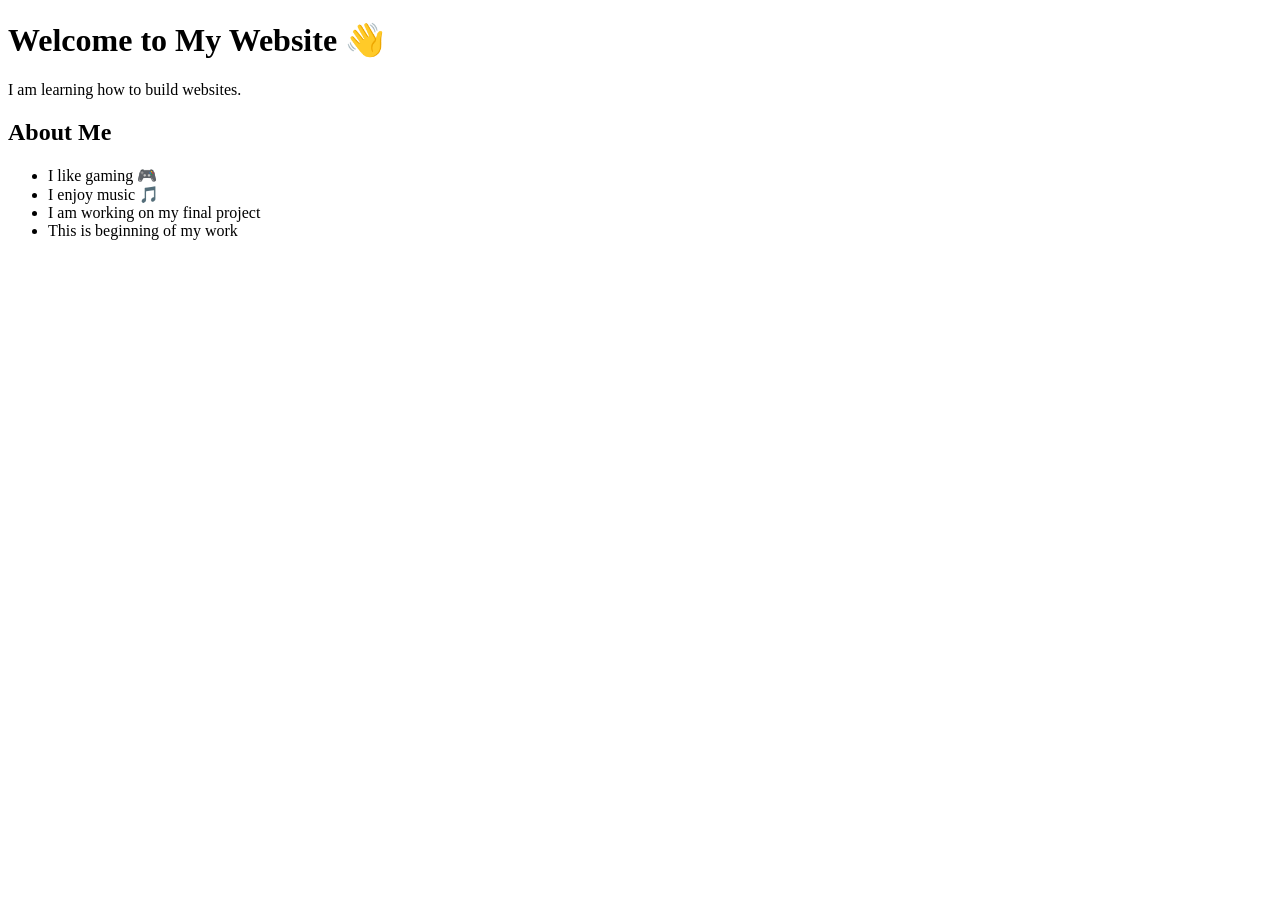
==== index.html @ 3088b042 "Update index.html" ====
<!DOCTYPE html>
<html lang="en">
<head>
    <meta charset="UTF-8">
    <meta name="viewport" content="width=device-width, initial-scale=1.0">
    <title>First Website</title>
</head>
<body>
    <h1>Welcome to My Website 👋</h1>

    <p>I am learning how to build websites.</p>

    <h2>About Me</h2>
    <ul>
        <li>I like gaming 🎮</li>
        <li>I enjoy music 🎵</li>
        <li>I am working on my final project</li>
        <li>This is beginning of my work</li>

</body>
</html>
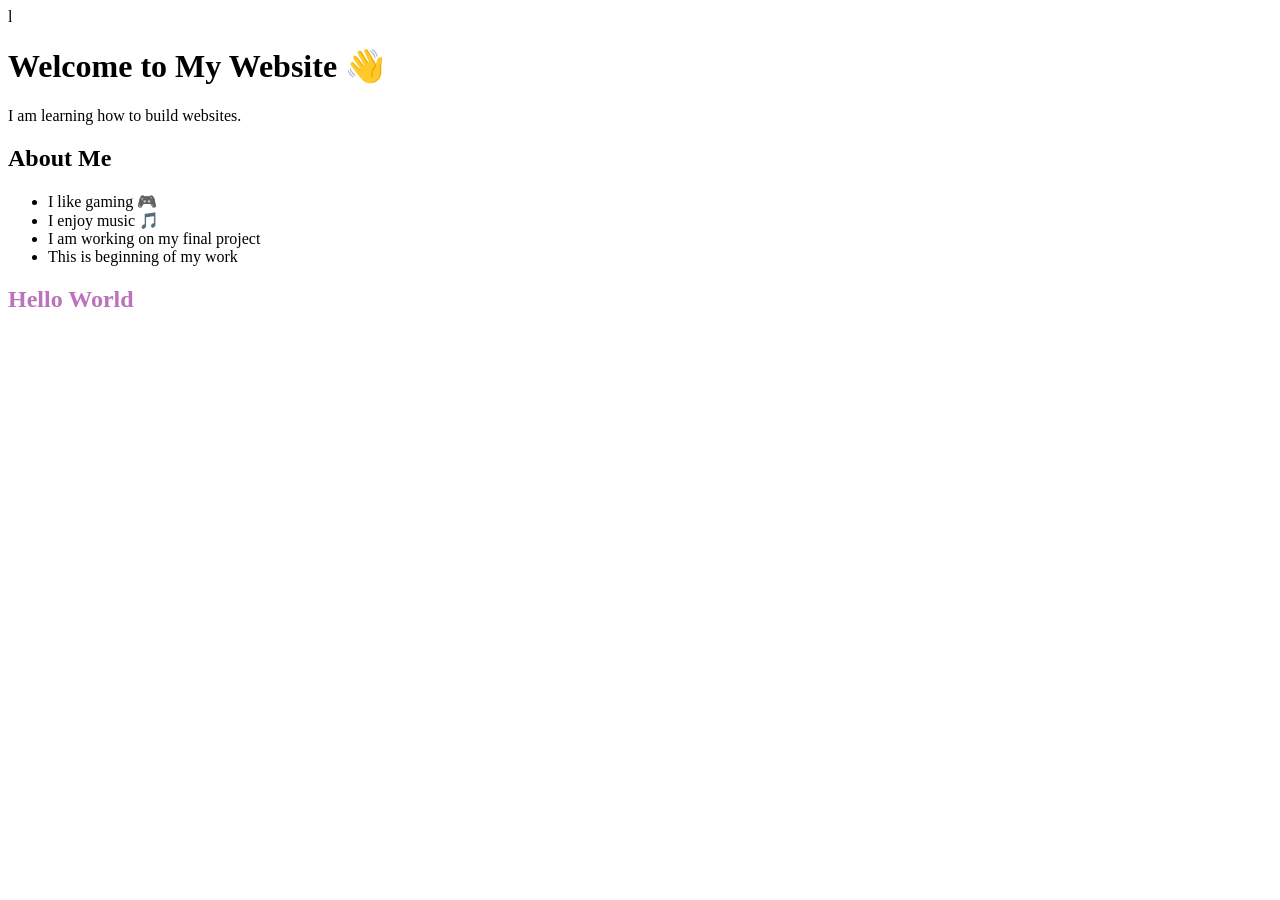
==== commit d459d16d: "Update index.html" ====
--- a/index.html
+++ b/index.html
@@ -1,4 +1,4 @@
-<!DOCTYPE html>
+l<!DOCTYPE html>
 <html lang="en">
 <head>
     <meta charset="UTF-8">
@@ -16,6 +16,9 @@
         <li>I enjoy music 🎵</li>
         <li>I am working on my final project</li>
         <li>This is beginning of my work</li>
+    </ul>
+
+    <h2 style=" color: rgb(188, 115, 188);">Hello World</h2>
 
 </body>
 </html>
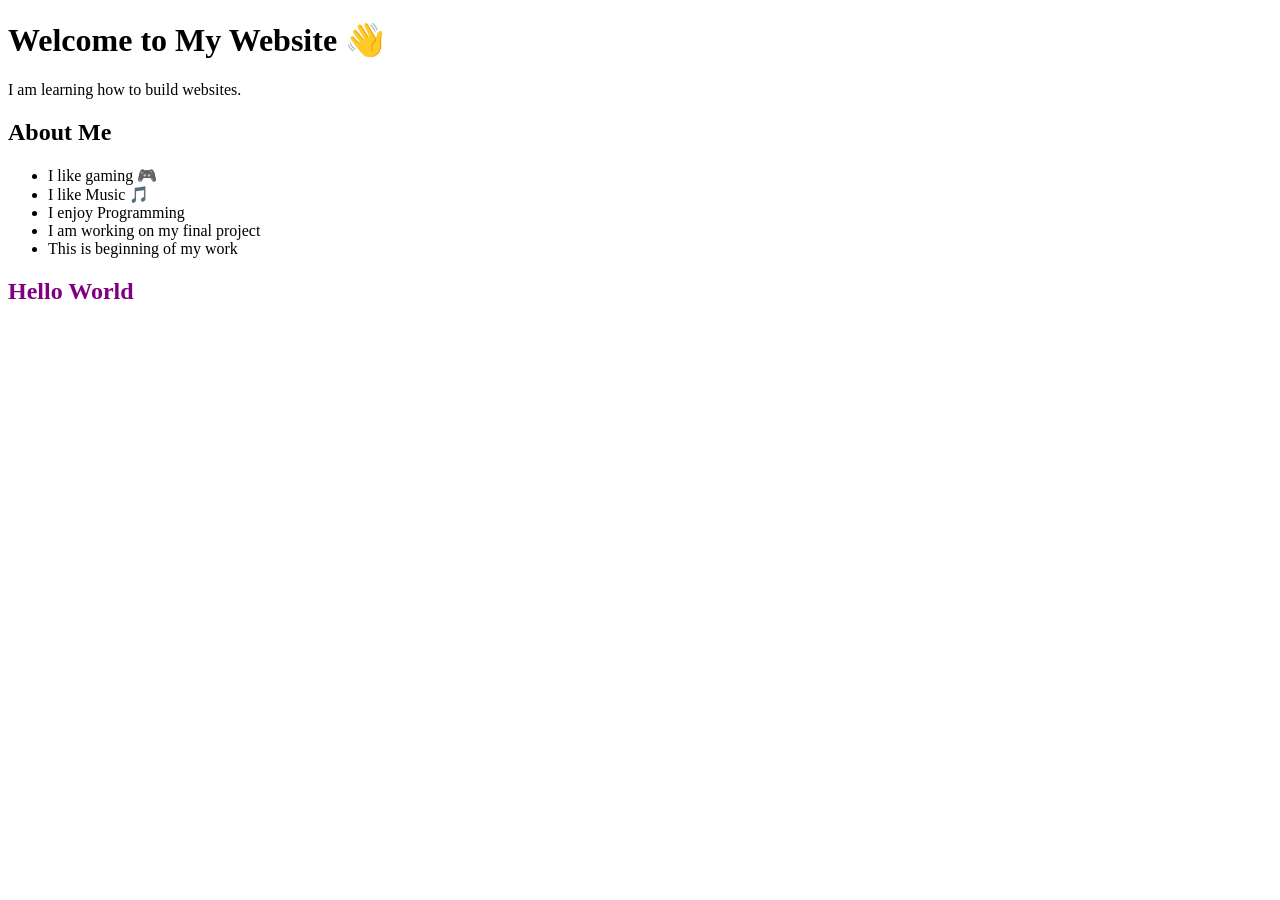
==== commit 9c4fadec: "Update index.html" ====
--- a/index.html
+++ b/index.html
@@ -1,4 +1,4 @@
-l<!DOCTYPE html>
+<!DOCTYPE html>
 <html lang="en">
 <head>
     <meta charset="UTF-8">
@@ -13,12 +13,13 @@
     <h2>About Me</h2>
     <ul>
         <li>I like gaming 🎮</li>
-        <li>I enjoy music 🎵</li>
+        <li>I like Music 🎵</li>
+        <li>I enjoy Programming</li>
         <li>I am working on my final project</li>
         <li>This is beginning of my work</li>
     </ul>
 
-    <h2 style=" color: rgb(188, 115, 188);">Hello World</h2>
+    <h2 style="color: purple;">Hello World</h2>
 
 </body>
 </html>
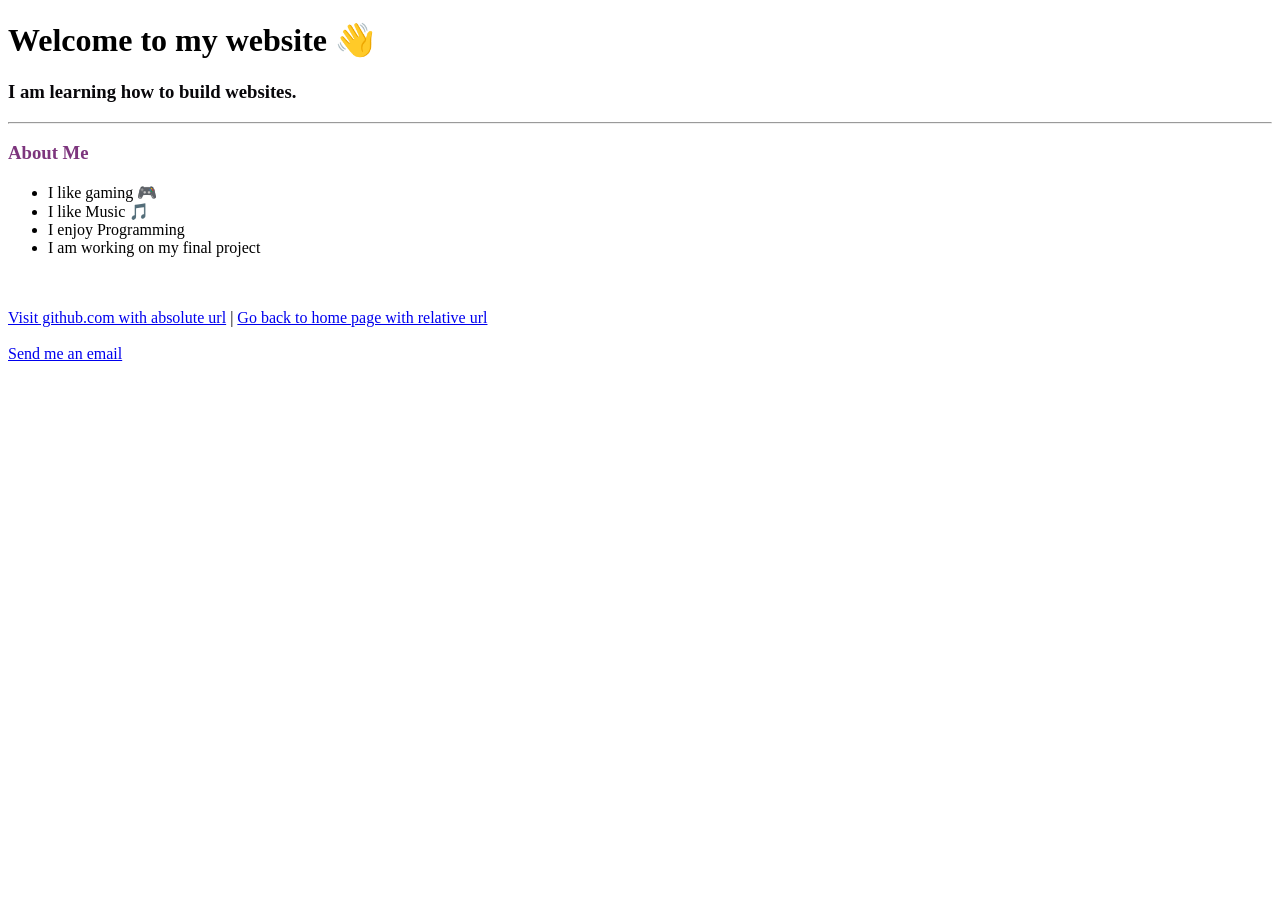
==== commit 589b6930: "Update index.html" ====
--- a/index.html
+++ b/index.html
@@ -3,23 +3,33 @@
 <head>
     <meta charset="UTF-8">
     <meta name="viewport" content="width=device-width, initial-scale=1.0">
-    <title>First Website</title>
+    <title>My First Website</title>
+
 </head>
 <body>
-    <h1>Welcome to My Website 👋</h1>
+    <h1>Welcome to my website 👋</h1>
 
-    <p>I am learning how to build websites.</p>
+    <h3 style="color: rgb(8, 7, 10);"> I am learning how to build websites.</h3>
 
-    <h2>About Me</h2>
+    <hr>
+
+    <h3 style="color: rgb(125, 53, 125);">About Me</h3>
     <ul>
         <li>I like gaming 🎮</li>
         <li>I like Music 🎵</li>
         <li>I enjoy Programming</li>
         <li>I am working on my final project</li>
-        <li>This is beginning of my work</li>
     </ul>
 
-    <h2 style="color: purple;">Hello World</h2>
+    <br><br>
+
+    <a href="https://www.github.com" target="_blank"> Visit github.com with absolute url</a> 
+    |
+    <a href="index.html">Go back to home page with relative url</a>
+
+    <br><br>
+    
+    <a href="mailto:Maryam.Aslani@stud.leuphana.de" >Send me an email</a>
 
 </body>
 </html>
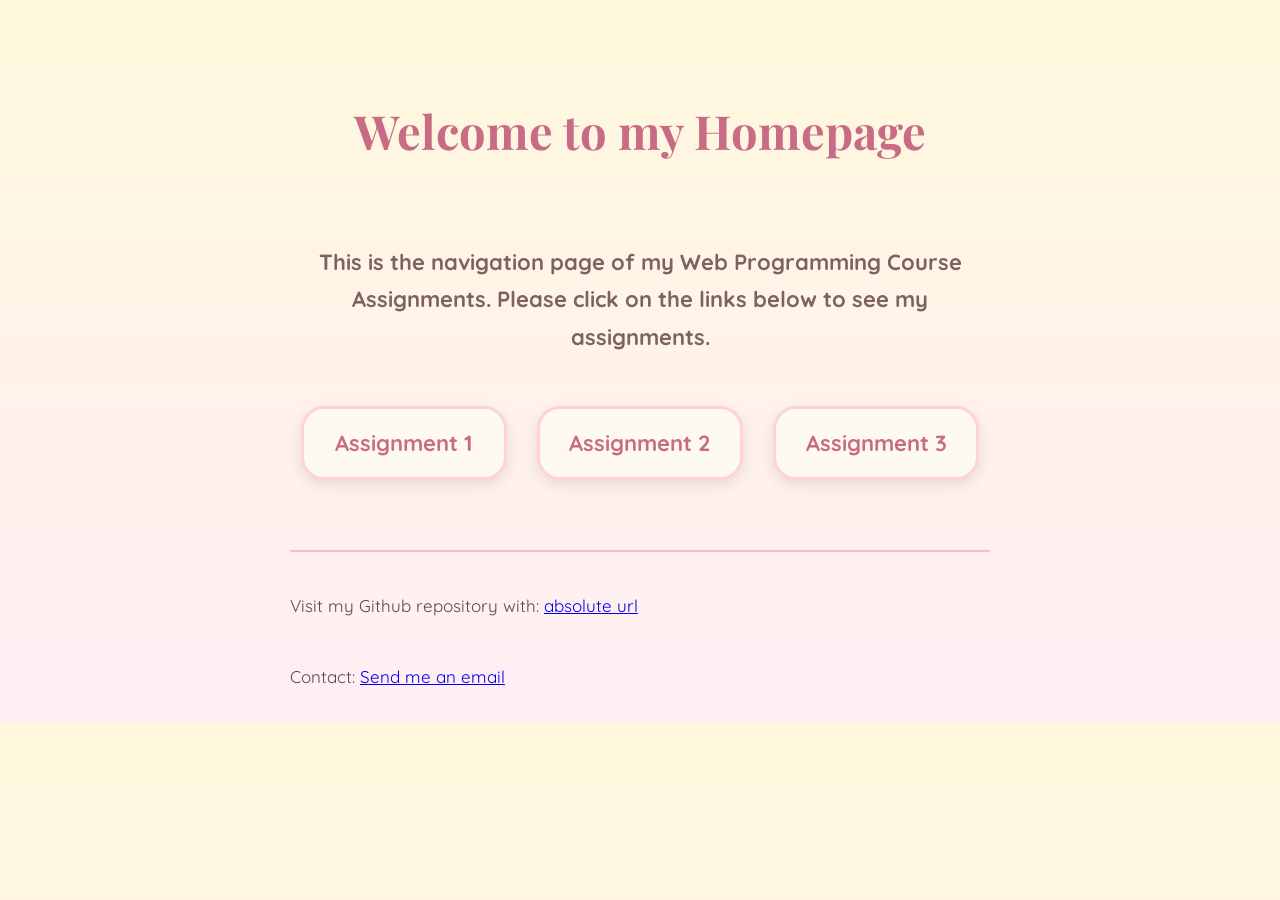
==== commit 27d13a45: "Added Homepage and assignment pages" ====
--- a/index.html
+++ b/index.html
@@ -1,35 +1,48 @@
-<!DOCTYPE html>
-<html lang="en">
-<head>
-    <meta charset="UTF-8">
-    <meta name="viewport" content="width=device-width, initial-scale=1.0">
-    <title>My First Website</title>
-
-</head>
-<body>
-    <h1>Welcome to my website 👋</h1>
-
-    <h3 style="color: rgb(8, 7, 10);"> I am learning how to build websites.</h3>
-
-    <hr>
-
-    <h3 style="color: rgb(125, 53, 125);">About Me</h3>
-    <ul>
-        <li>I like gaming 🎮</li>
-        <li>I like Music 🎵</li>
-        <li>I enjoy Programming</li>
-        <li>I am working on my final project</li>
-    </ul>
-
-    <br><br>
-
-    <a href="https://www.github.com" target="_blank"> Visit github.com with absolute url</a> 
-    |
-    <a href="index.html">Go back to home page with relative url</a>
-
-    <br><br>
-    
-    <a href="mailto:Maryam.Aslani@stud.leuphana.de" >Send me an email</a>
-
-</body>
-</html>
+<!DOCTYPE html>
+<html lang="en">
+<head>
+    <meta charset="UTF-8">
+    <meta name="viewport" content="width=device-width, initial-scale=1.0">
+    <title>Homepage</title>
+    <link href="style.css" rel="stylesheet">
+    <link rel="preconnect" href="https://fonts.googleapis.com">
+    <link rel="preconnect" href="https://fonts.gstatic.com" crossorigin>
+
+    <link href="https://fonts.googleapis.com/css2?family=Playfair+Display:wght@500&family=Quicksand:wght@300;400;500&display=swap" rel="stylesheet">
+
+</head>
+<body>
+    <br><br>
+    <h2>Welcome to my Homepage </h2>
+    <br>
+    <h3>This is the navigation page of my Web Programming Course Assignments. Please click on the links below to see my assignments.</h3>
+    <div class="assignments">
+        <div class="card">
+            <a href="Assignment1/index.html">
+        Assignment 1
+    </a>
+</div>
+    <div class="card">
+        <a href="Assignment2/index.html">
+        Assignment 2
+    </a>
+</div>
+    <div class="card">
+        <a href="Assignment3/index.html">
+        Assignment 3
+    </a>
+</div>
+    </div>
+
+<hr>
+
+<br>
+    
+<p> Visit my Github repository with: <a href="https://github.com/Stalwartql/WebProgramming.git" target="_blank"> absolute url</a> </p>
+
+<br>
+
+<p> Contact: <a href="mailto:Maryam.Aslani@stud.leuphana.de"> Send me an email</a> </p> 
+
+</body>
+</html>
--- a/style.css
+++ b/style.css
@@ -0,0 +1,111 @@
+body{
+    background: linear-gradient(to bottom, #fff8dc, #ffeef5);
+
+    font-family: 'Quicksand', sans-serif;
+
+    color:#5a4a4a;
+
+    max-width:700px;
+
+    margin:auto;
+
+    padding:20px;
+}
+
+h2{
+    font-family:'Playfair Display', serif;
+
+    text-align:center;
+
+    color:#c86b85;
+
+    font-size:47px;
+
+    margin-bottom:40px;
+}
+
+
+h3{
+    text-align:center;
+
+    line-height:1.7;
+
+    font-size:22px;
+
+    color:#7d6262;
+}
+
+
+.assignments{
+
+    display:flex;
+
+    justify-content:center;
+
+    gap:30px;
+
+    margin-top:50px;
+
+    margin-bottom:70px;
+
+}
+
+
+.card{
+
+    background-color:#fffaf0;
+
+    width:160px;
+
+    padding:20px;
+
+    border:3px solid #ffd1dc;
+
+    border-radius:23px;
+
+    text-align:center;
+
+    box-shadow:0px 5px 15px rgba(0,0,0,0.1);
+
+    transition:0.3s;
+}
+
+
+.card:hover{
+
+    transform:translateY(-8px);
+
+    background-color:#fff0f7;
+
+}
+
+
+.card a{
+
+    text-decoration:none;
+
+    font-size:22px;
+
+    font-weight:bold;
+
+    color:#c86b85;
+
+}
+
+
+p{
+
+    font-size:17px;
+
+    line-height:1;
+
+}
+
+
+hr{
+
+    border:none;
+
+    border-top:2px solid #f4c2c2;
+
+}
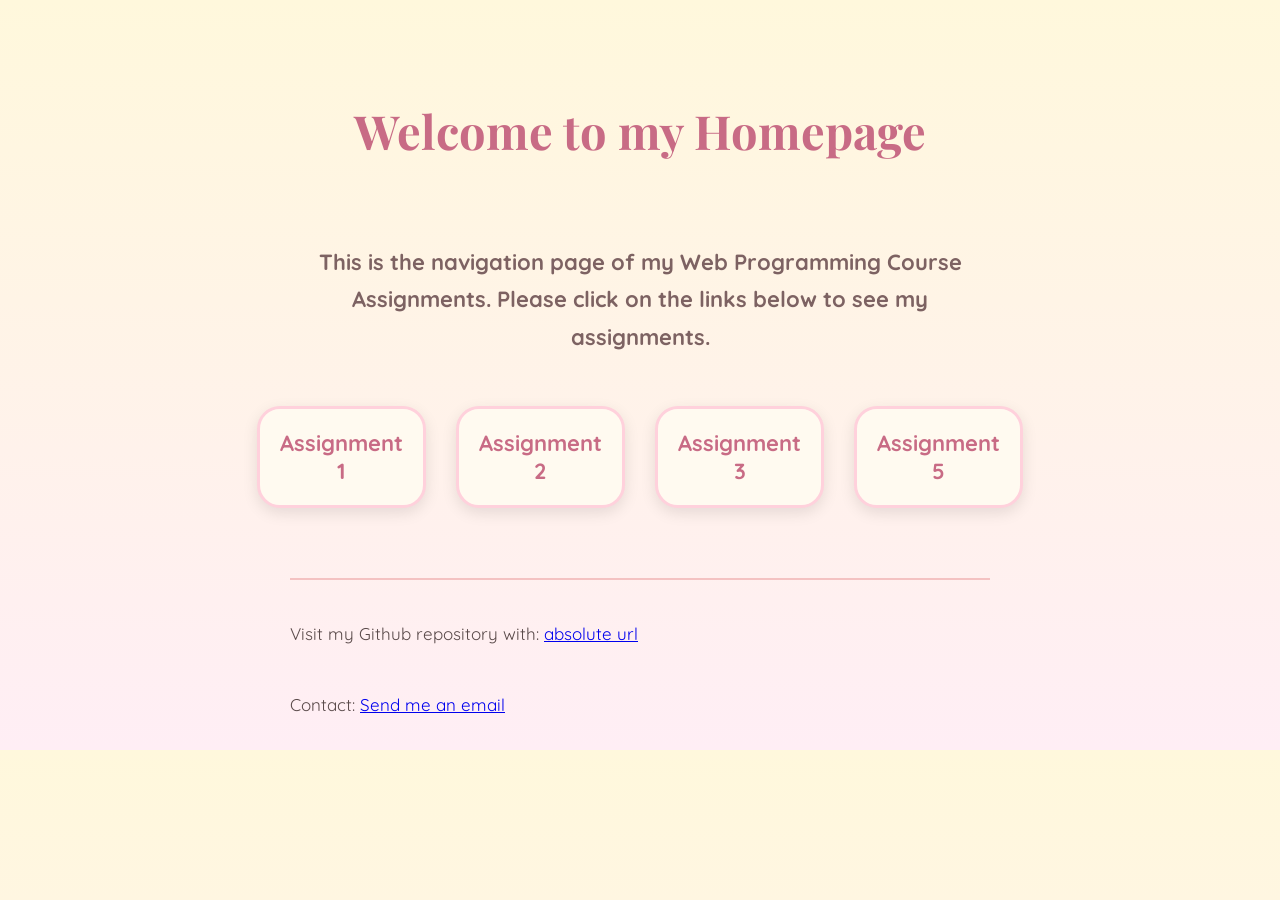
==== commit 64141c33: "Update index.html" ====
--- a/index.html
+++ b/index.html
@@ -32,6 +32,11 @@
         Assignment 3
     </a>
 </div>
+    <div class="card">
+        <a href="Assignment5/index.html">
+        Assignment 5
+    </a>
+</div>
     </div>
 
 <hr>
@@ -45,4 +50,4 @@
 <p> Contact: <a href="mailto:Maryam.Aslani@stud.leuphana.de"> Send me an email</a> </p> 
 
 </body>
-</html>+</html>
--- a/style.css
+++ b/style.css
@@ -50,7 +50,6 @@
 
 }
 
-
 .card{
 
     background-color:#fffaf0;
@@ -70,15 +69,12 @@
     transition:0.3s;
 }
 
-
 .card:hover{
 
     transform:translateY(-8px);
 
     background-color:#fff0f7;
-
 }
-
 
 .card a{
 
@@ -89,23 +85,35 @@
     font-weight:bold;
 
     color:#c86b85;
-
 }
-
 
 p{
 
     font-size:17px;
 
     line-height:1;
-
 }
-
 
 hr{
 
     border:none;
 
     border-top:2px solid #f4c2c2;
+} 
+.assignment-box{
 
-}+    background-color:#fffaf0;
+
+    padding:20px;
+
+    border:3px solid #ffd1dc;
+
+    border-radius:23px;
+
+    text-align:center;
+
+    box-shadow:0px 3px 15px rgba(0,0,0,0.1);
+
+    margin-top:30px;
+
+}
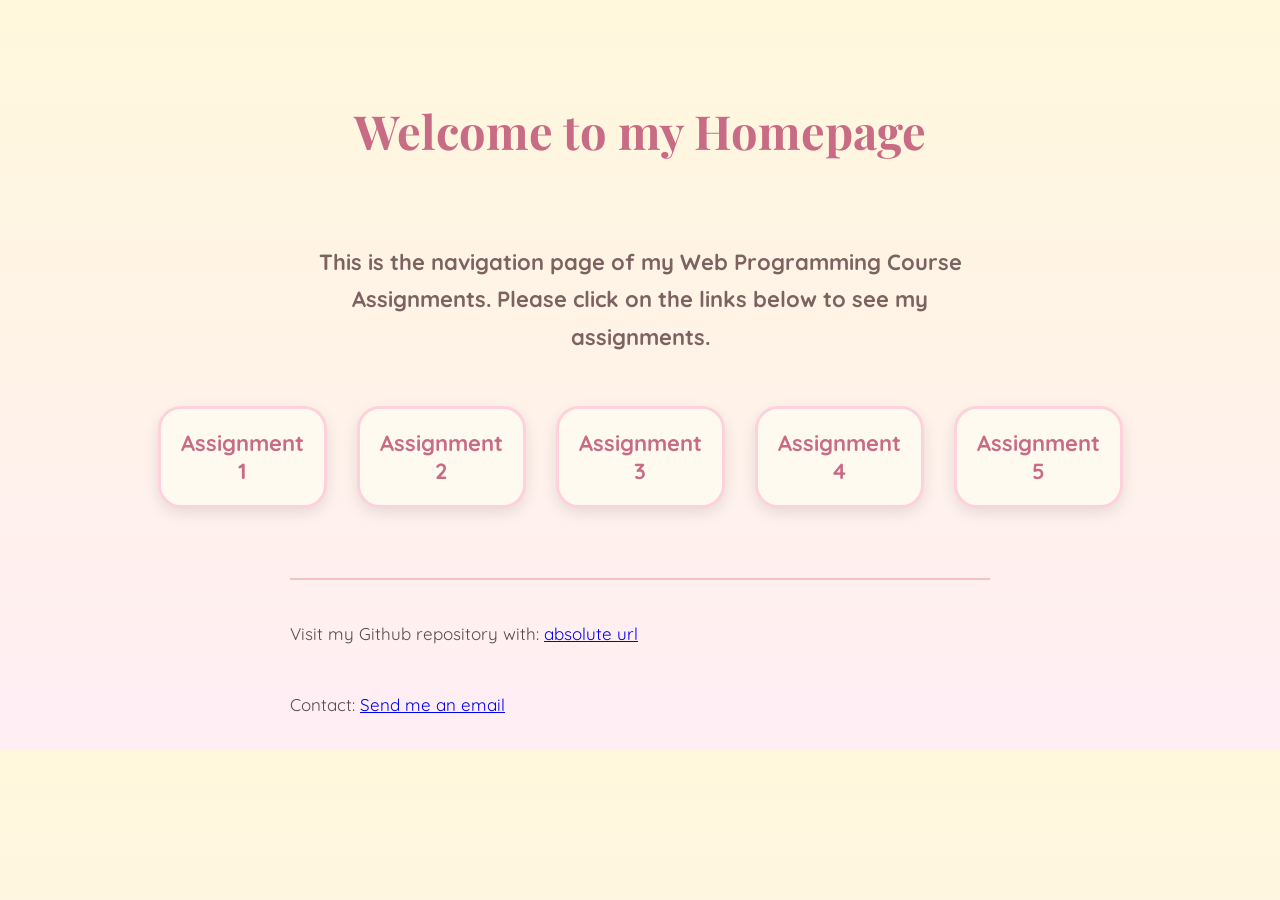
==== commit 115aae0a: "Update index.html" ====
--- a/index.html
+++ b/index.html
@@ -33,6 +33,11 @@
     </a>
 </div>
     <div class="card">
+        <a href="Assignment4/index.html">
+        Assignment 4
+    </a>
+</div>
+    <div class="card">
         <a href="Assignment5/index.html">
         Assignment 5
     </a>
@@ -40,13 +45,11 @@
     </div>
 
 <hr>
-
 <br>
     
 <p> Visit my Github repository with: <a href="https://github.com/Stalwartql/WebProgramming.git" target="_blank"> absolute url</a> </p>
 
 <br>
-
 <p> Contact: <a href="mailto:Maryam.Aslani@stud.leuphana.de"> Send me an email</a> </p> 
 
 </body>
